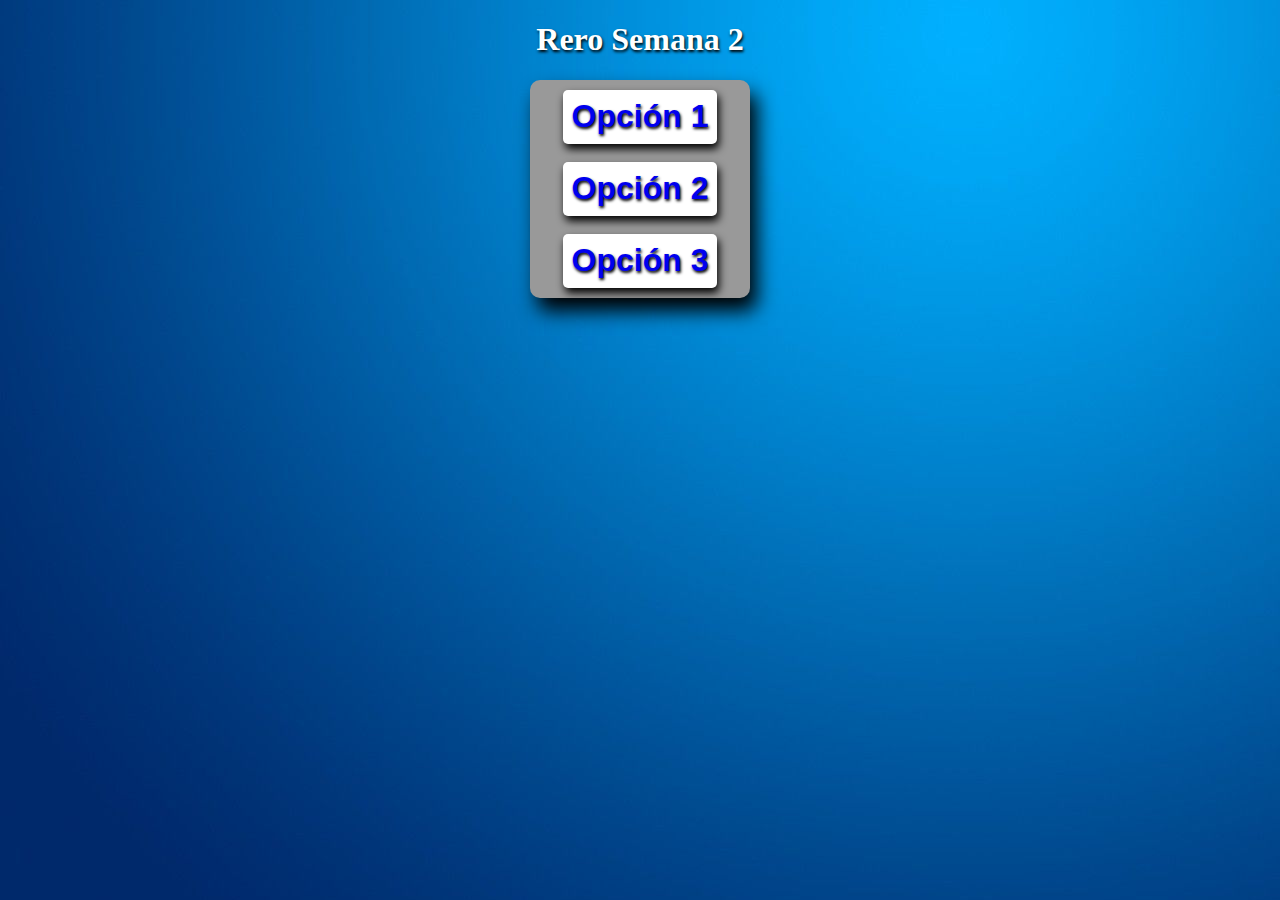
==== index.html @ 629565ce "reto_semana_2" ====
<!DOCTYPE html>
<html lang="en">
<head>
    <meta charset="UTF-8">
    <title>Reto Semana 2</title>
  
   <style>
       body{

           background-image: url(./img/fondo.jpg);
           text-align: center;
           color: white;
           text-shadow: 1px 2px 3px black;
       }
       a{
           text-decoration: none;
       }
       .divmain {
           width: 200px;
           background-color: #999;
           margin: 0 auto;
           padding: 10px;
           border-radius: 10px;
           box-shadow: 7px 13px 20px black;
       }
       .opcion{
           background-color: white;
           width: 150px;
           height: 50px;
           margin: 0 auto;
           border-radius: 5px;
           text-align: center;
           font-size: 2em; font-weight: bold;
           line-height: 1.5em;
           font-family: Arial;
           padding: 2px;
           color: white;
           box-shadow: 2px 5px 9px black;

           
        }
        
   </style>
  
</head>
<body>
    <header><h1>Rero Semana 2</h1></header>
    <main>
        <div class="divmain">
            <div class="opcion">
                <a href="./Opcion1.html">Opción 1</a>
            </div>
            <br>
            <div class="opcion">
                 <a href="./Opcion2.html">Opción 2</a>
            </div>
            <br>
            <div class="opcion">
                 <a href="./Opcion3.html">Opción 3</a>
            </div>

        </div>
        
        
        
    </main>
    
</body>
</html>
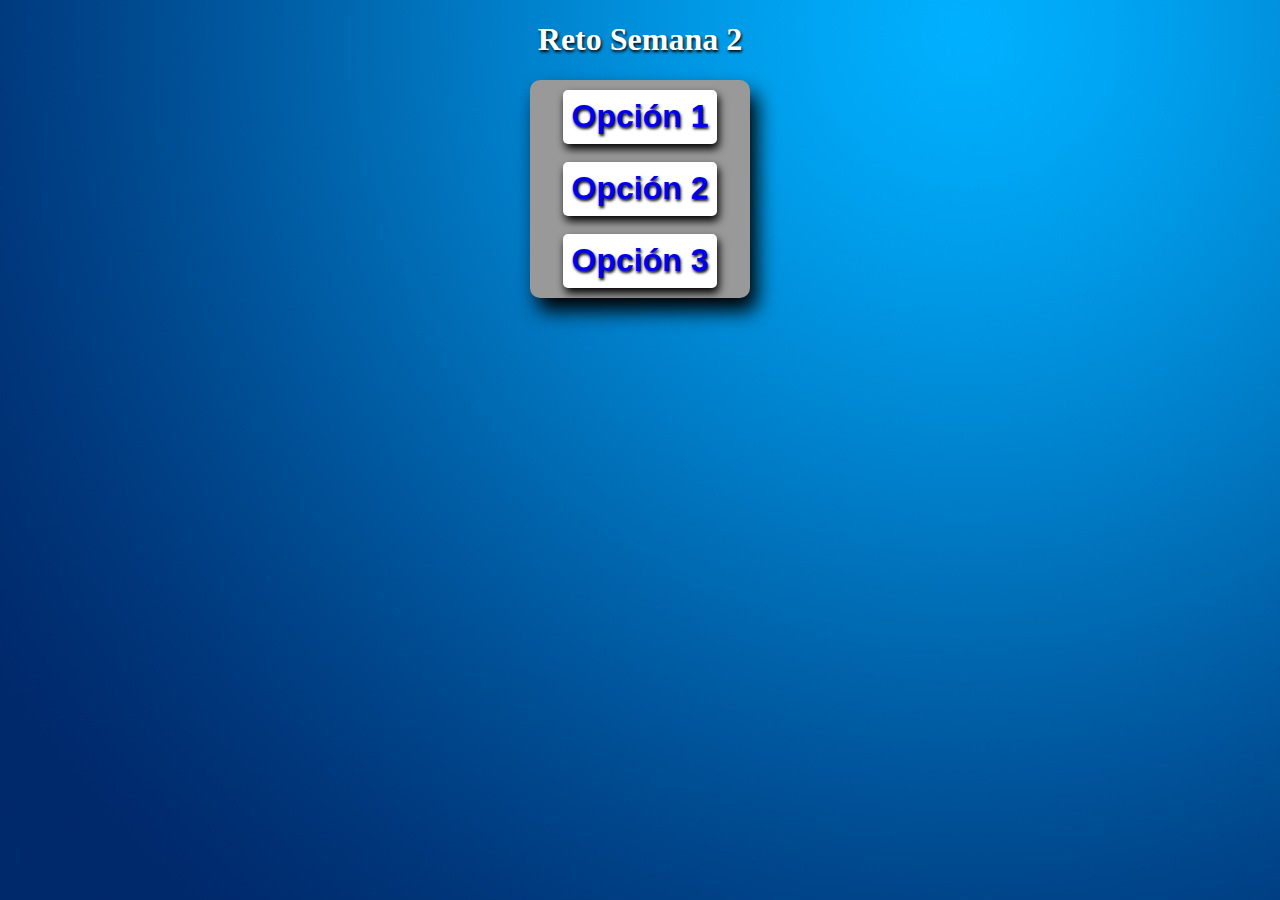
==== commit 448bf967: "título" ====
--- a/index.html
+++ b/index.html
@@ -44,7 +44,7 @@
   
 </head>
 <body>
-    <header><h1>Rero Semana 2</h1></header>
+    <header><h1>Reto Semana 2</h1></header>
     <main>
         <div class="divmain">
             <div class="opcion">
